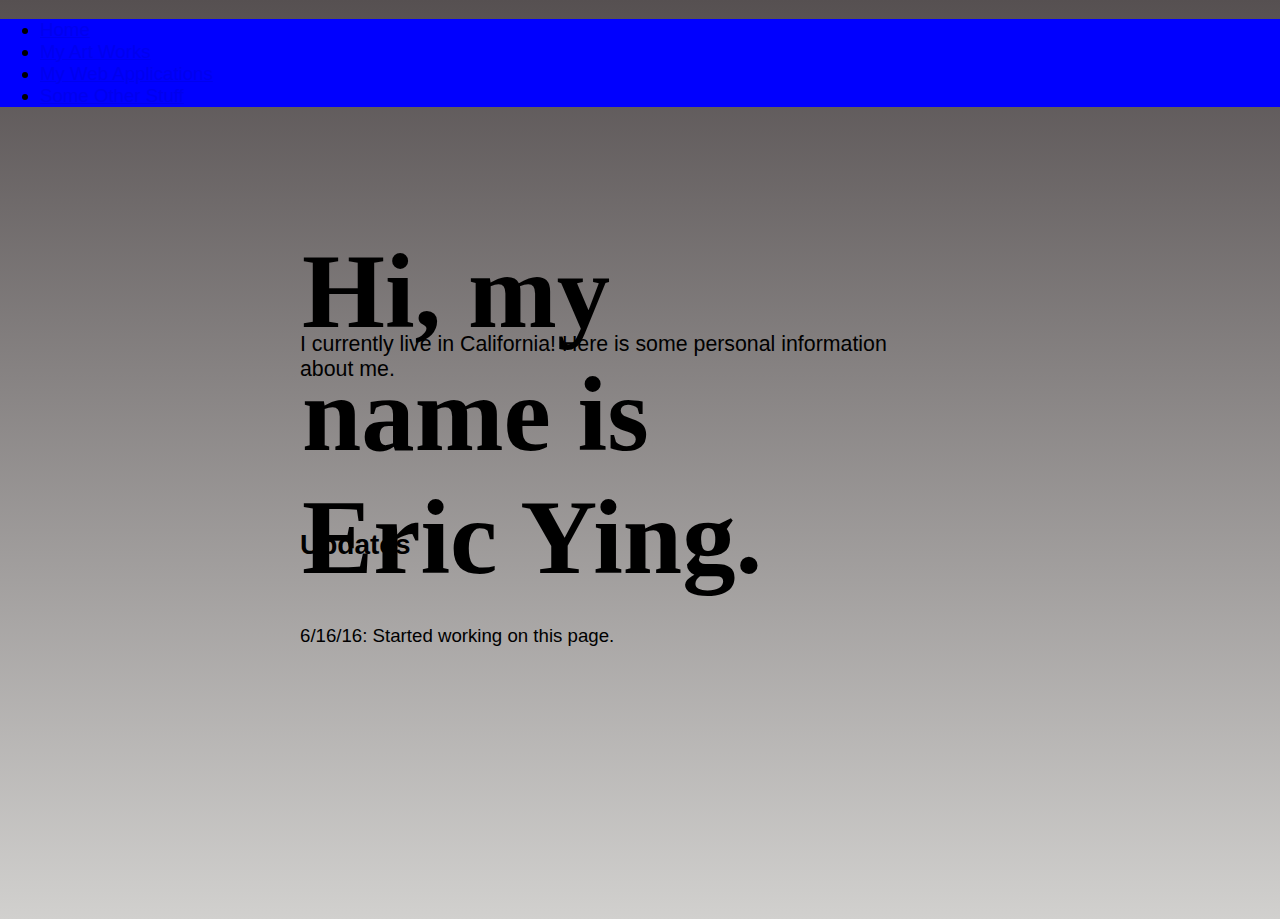
==== index.html @ 9e463cba "Add external css" ====
<!DOCTYPE html>

<html style="background-color:white;">

<head>

<!-- Latest compiled and minified CSS -->
<link rel="stylesheet" href="bootstrap.css">

<!-- jQuery library -->
<script src="https://ajax.googleapis.com/ajax/libs/jquery/1.12.2/jquery.min.js"></script>

<!-- Latest compiled JavaScript -->
<script src="http://maxcdn.bootstrapcdn.com/bootstrap/3.3.6/js/bootstrap.min.js"></script>


<link rel="stylesheet" type="text/css" href="mystyle.css">

</head>


<body>

<!--Important Navigation Bar, keep for all pages-->
<div id="alternatenavigation">
<nav class="navbar navbar-inverse">
  <div class="container-fluid">   
    <div class="collapse navbar-collapse" id="bs-example-navbar-collapse-2">
      <ul class="nav navbar-nav">
        <li><a href="personal_bio.html">Home</a></li>
        <li><a href="personal_artworks.html">My Art Works</a></li>
        <li><a href="personal_applications.html">My Web Applications</a></li>
        <li><a href="#">Some Other Stuff</a></li>
    </div>
  </div>
</nav>
</div>

<div id="header1">
<h1>
<b>Hi, my name is Eric Ying.</b>
</h1>
</div>


<div id="content">
<p>
I currently live in California! Here is some personal information about me. <br>
</p>
</div>

<br>

<div id="updatehistory">
<h2>Updates</h2><br>
<p>
6/16/16: Started working on this page. 
</p>
</div>

</body>	



<script>
document.getElementById("infoupdate").onclick=updateToInfo;
document.getElementById("workupdate").onclick=updateToWork;
document.getElementById("contactupdate").onclick=updateToContact;

document.getElementById("infoupdate").onmouseover=shadeInfo;
document.getElementById("workupdate").onmouseover=shadeWork;
document.getElementById("contactupdate").onmouseover=shadeContact;

document.getElementById("infoupdate").onmouseout=unshadeInfo;
document.getElementById("workupdate").onmouseout=unshadeWork;
document.getElementById("contactupdate").onmouseout=unshadeContact;

function updateToInfo(){
document.getElementById("content").innerHTML="<p>My name is Eric Ying and I am a senior at Cupertino High School. I am a very cool and mature person. </p>";
}


function updateToWork(){
document.getElementById("content").innerHTML="<p>These are some of my works! </p>";
}


function updateToContact(){
document.getElementById("content").innerHTML="<p>Email: <i>eric99ying@gmail.com</i></p>";
}

function shadeInfo(){
document.getElementById("infoupdate").style.opacity=0.8;
}

function shadeWork(){
document.getElementById("workupdate").style.opacity=0.8;
}

function shadeContact(){
document.getElementById("contactupdate").style.opacity=0.8;
}


function unshadeInfo(){
document.getElementById("infoupdate").style.opacity=1;
}

function unshadeWork(){
document.getElementById("workupdate").style.opacity=1;
}

function unshadeContact(){
document.getElementById("contactupdate").style.opacity=1;
}
</script>

</html>
---- mystyle.css ----
#header2{
text-align:center;
margin:auto;
color:black;
height:150px;
font-size:40pt;
}

#header1{
text-align:left;
margin-left:300px;
margin-top:50px;
color:black;
width:500px;
height:150px;
font-size:40pt;
padding:2px;
}


#navigation,#alternatenavigation{
margin-left:auto;
color:black;
background-color:blue;
font-family:arial;
font-size:14pt;
width:100%;

}

#content{
margin-left:300px;
color:black;
font-family:arial;
font-size:16pt;
float:left;
width:600px;
}

#app{
margin-top:50px;
margin-left:50px;
color:black;
font-family:arial;
font-size:14pt;
width:30%;
}

#artpiece{
margin-top:50px;
margin-left:50px;
color:black;
font-family:arial;
font-size:14pt;
width:30%;
}

#updatehistory{
margin-top:200px;
margin-left:300px;
color:black;
font-family:arial;
font-size:14pt;
width:600px;
display: block;
}


html,body{
margin:0px;
height:100%;
background: #565051; /* For browsers that do not support gradients */
background: -webkit-linear-gradient(#565051, #D1D0CE); /* For Safari 5.1 to 6.0 */
background: -o-linear-gradient(#565051, #D1D0CE); /* For Opera 11.1 to 12.0 */
background: -moz-linear-gradient(#565051, #D1D0CE); /* For Firefox 3.6 to 15 */
background: linear-gradient(#565051, #D1D0CE); /* Standard syntax */
}
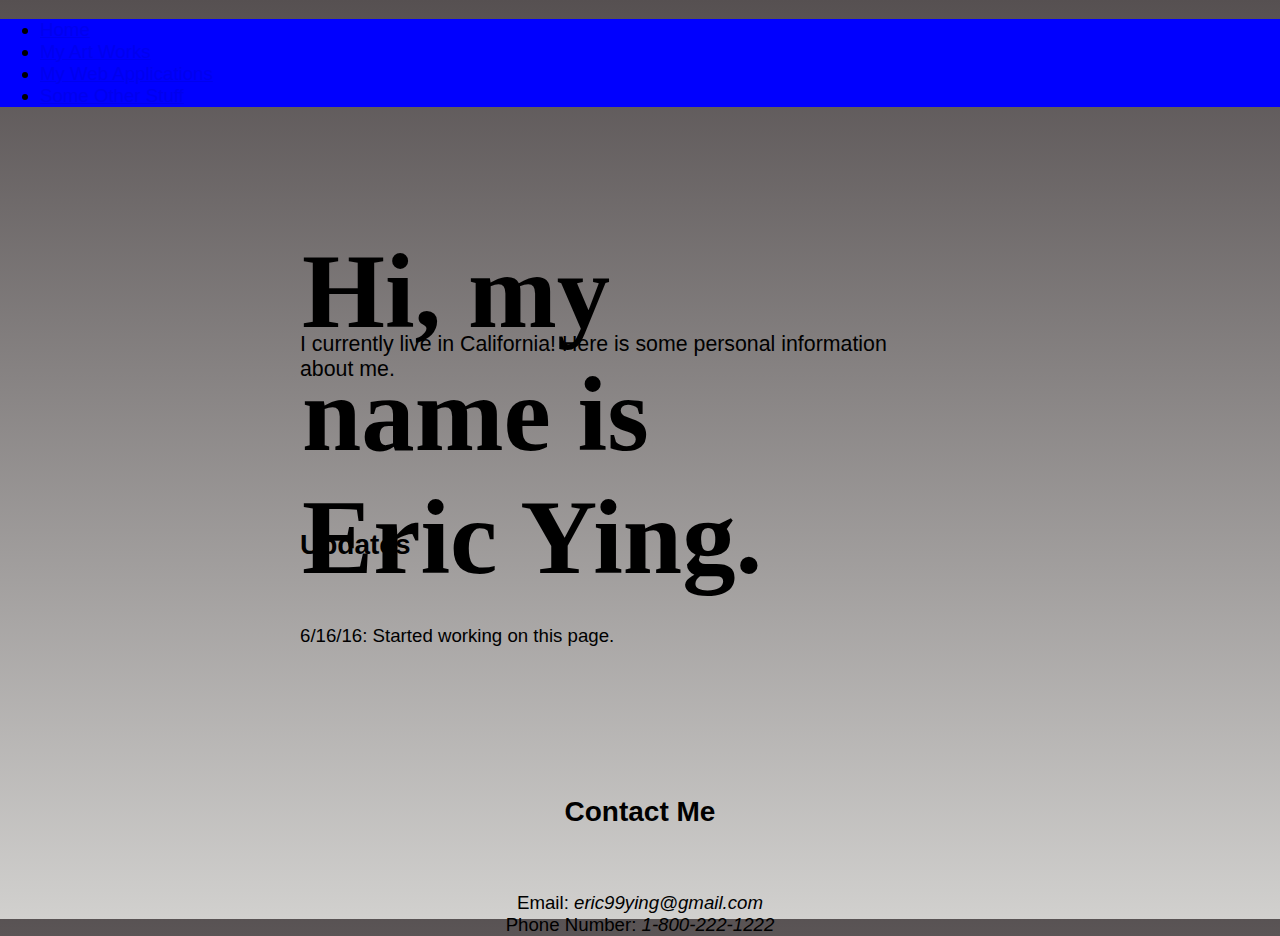
==== commit 6735a720: "Add a contact  me section" ====
--- a/index.html
+++ b/index.html
@@ -27,7 +27,7 @@
   <div class="container-fluid">   
     <div class="collapse navbar-collapse" id="bs-example-navbar-collapse-2">
       <ul class="nav navbar-nav">
-        <li><a href="personal_bio.html">Home</a></li>
+        <li><a href="index.html">Home</a></li>
         <li><a href="personal_artworks.html">My Art Works</a></li>
         <li><a href="personal_applications.html">My Web Applications</a></li>
         <li><a href="#">Some Other Stuff</a></li>
@@ -57,6 +57,18 @@
 6/16/16: Started working on this page. 
 </p>
 </div>
+
+
+<br><br><br><br><br><br>
+
+<div id="contactme">
+<h2>Contact Me</h2><br>
+<p>
+Email: <i>eric99ying@gmail.com</i><br>
+Phone Number: <i>1-800-222-1222</i>
+</p>
+</div>
+
 
 </body>	
 
--- a/mystyle.css
+++ b/mystyle.css
@@ -39,7 +39,7 @@
 
 #app{
 margin-top:50px;
-margin-left:50px;
+margin-left:100px;
 color:black;
 font-family:arial;
 font-size:14pt;
@@ -48,7 +48,7 @@
 
 #artpiece{
 margin-top:50px;
-margin-left:50px;
+margin-left:100px;
 color:black;
 font-family:arial;
 font-size:14pt;
@@ -65,6 +65,16 @@
 display: block;
 }
 
+#contactme{
+color:black;
+font-family:arial;
+font-size:14pt;
+width:600px;
+display: block;
+margin:auto;
+text-align:center;
+}
+
 
 html,body{
 margin:0px;
